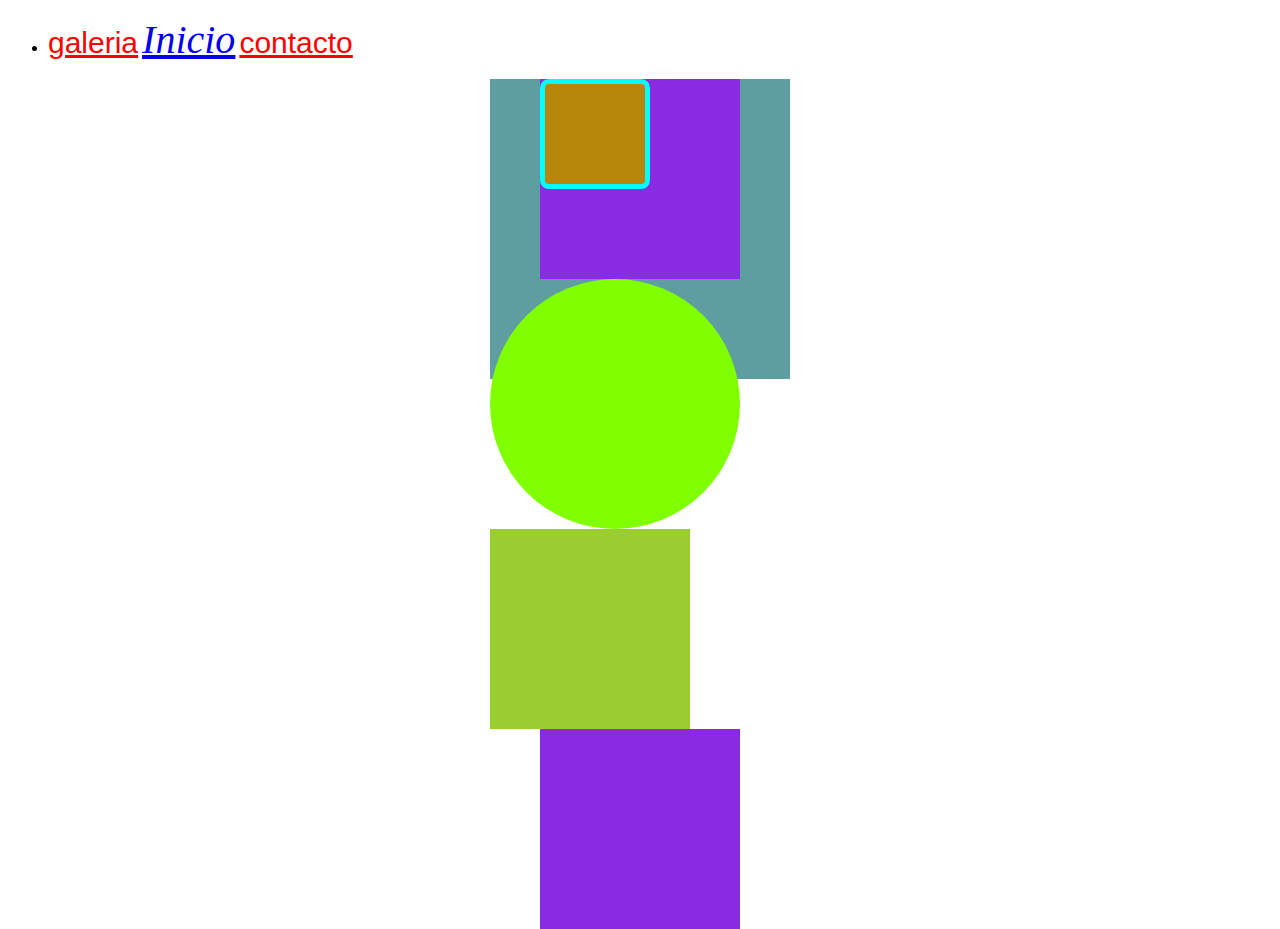
==== index.html @ cccc638f "css¿?" ====
<!DOCTYPE html>
<html lang="en">
<head>
    <meta charset="UTF-8">
    <meta http-equiv="X-UA-Compatible" content="IE=edge">
    <meta name="viewport" content="width=device-width, initial-scale=1.0">
    <title>After</title>
    <link rel="stylesheet" href="./css/styles.css">
</head>

<body>
    <header>
        <nav class="navbar">
            <ul class="navbar__menuPrincipal">
                <li>
                    <a href="./pages/galeria.html" class="navbar__menuPrincipal__boton">galeria</a>
                    <a href="./index.html" class="navbar__menuPrincipal__boton--index">Inicio</a>
                    <a href="./pages/contacto.html" class="navbar__menuPrincipal__boton">contacto</a>
                </li>
                
                    
            </ul>
        </nav>
    </header>
    <main class="forma">
        <div class="forma__cubo">
            <div class="forma__cubo--miniatura">

            </div>
        </div>
        <div class="forma__circulo"></div>
        <div class="forma__cubo--verde"></div>
        <div class="forma__cubo"></div>
</main>
    
</body>

<footer>


</footer>
</html>
---- css/styles.css ----
.navbar{
    display:inline-block
    margin: auto;
}

.navbar__menuPrincipal__boton{
    color: red;
    font-size: 30px;
    font-family: Arial, Helvetica, sans-serif;

}
.navbar__menuPrincipal__boton--index{
    font-size: 40px;
    font-style: italic;
}



.forma{
    width: 300px;
    height: 300px;
    background-color: cadetblue;
    margin: auto;
}

.forma__cubo{
    width: 200px;
    height: 200px;
    background-color: tomato;
    margin: auto;
    
}
.forma__cubo--verde{
    width: 200px;
    height: 200px;
    background-color: yellowgreen;
    
}

.forma__cubo{
    background-color: blueviolet;
}

.forma__circulo{
    border-radius: 50%;
    width: 250px;
    height: 250px;
    background-color: chartreuse;
}
.forma__cubo--miniatura{
    background-color: darkgoldenrod;
    width: 100px;
    height: 100px;
    border:solid cyan 5px;
    border-radius: 8%;
    
    

}
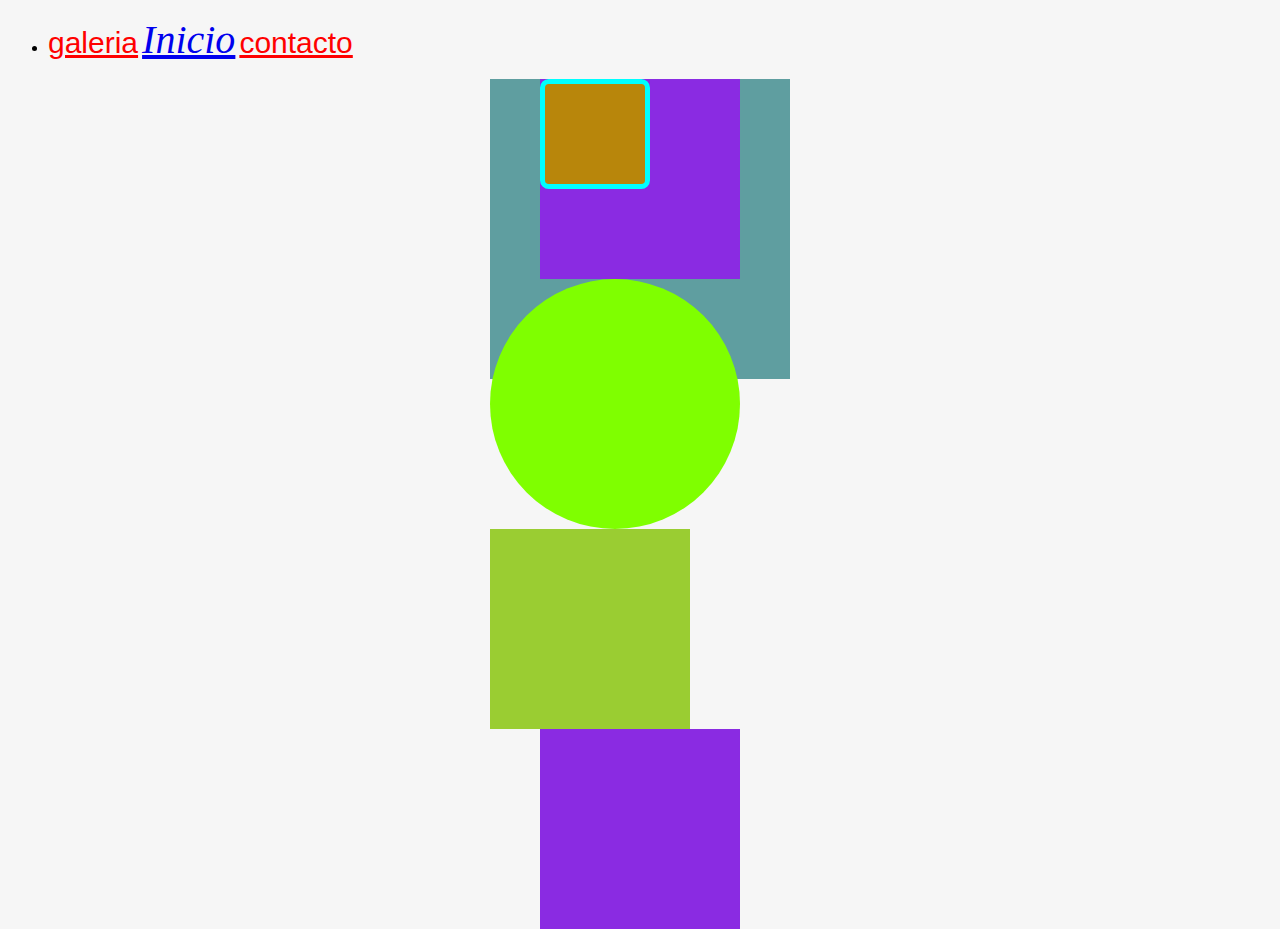
==== commit c49a672f: "color de fondo" ====
--- a/index.html
+++ b/index.html
@@ -8,7 +8,7 @@
     <link rel="stylesheet" href="./css/styles.css">
 </head>
 
-<body>
+<body class="body">
     <header>
         <nav class="navbar">
             <ul class="navbar__menuPrincipal">
--- a/css/styles.css
+++ b/css/styles.css
@@ -1,3 +1,6 @@
+.body{
+    background-color: #f6f6f6;
+}
 .navbar{
     display:inline-block
     margin: auto;
